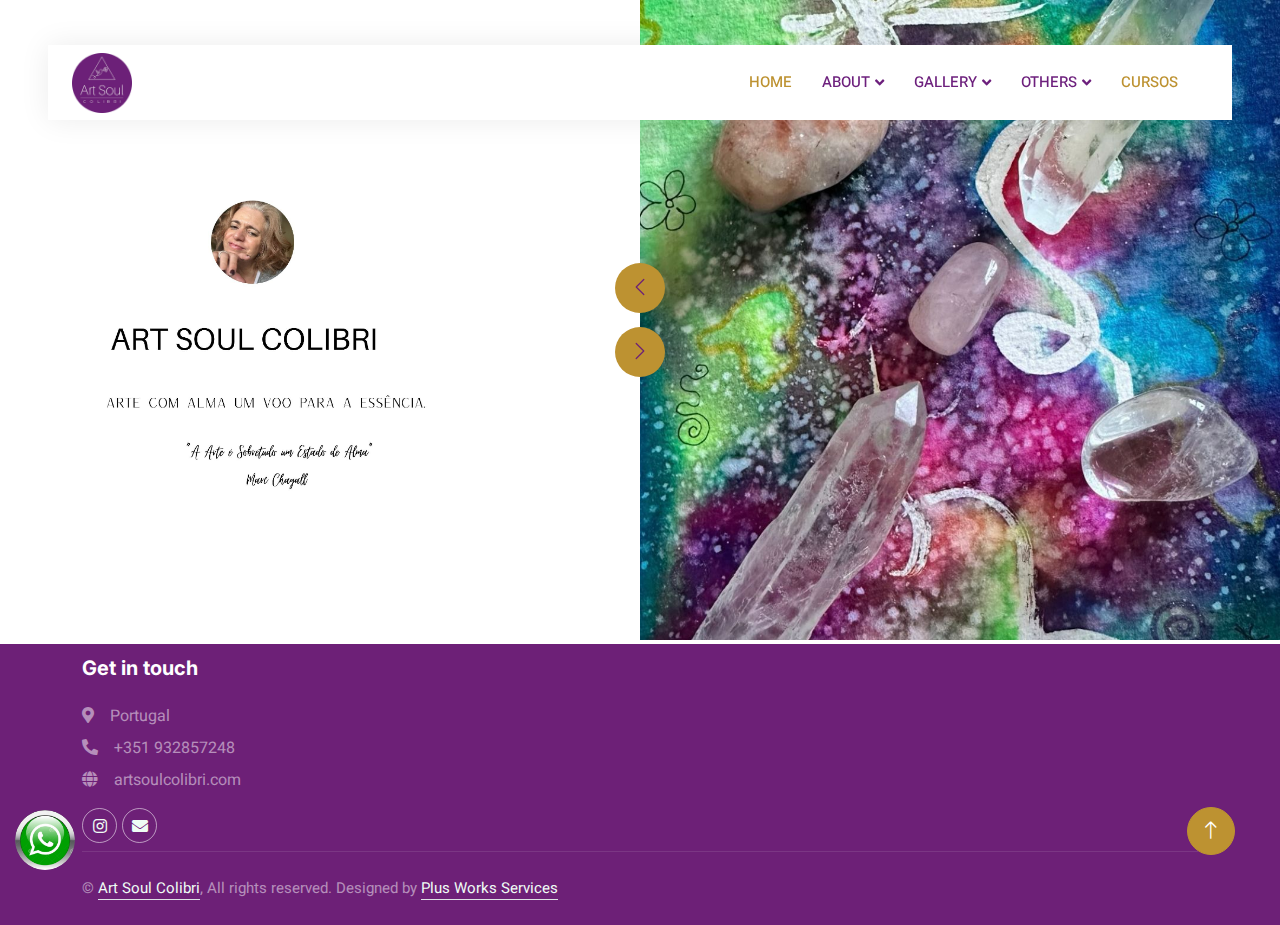
==== index.html @ ce9cbb2d "Add files via upload" ====
<!DOCTYPE html>
<html lang="pt">

<head>
    <!-- Meta Etiquetas Tittle Start -->
    <meta charset="utf-8">
    <title> Art Soul Colibri</title>
    <!-- Meta Etiquetas Tittle End -->

    <!-- Meta Etiquetas Start -->
    <meta name="viewport" content="width=device-width, initial-scale=1.0">
    <meta name="format-detection" content="telephone=no">
    <meta content="Atelier Colibri" name="keywords">
    <meta content="Atelier Colibri" name="description">
    <!-- Meta Etiquetas End -->

    <!-- Meta Etiquetas SEO start -->
    <meta name="twitter:card" content="summary">
    <meta name="twitter:site" content="@Atelier Colibri">
    <meta name="twitter:title" content="Atelier Colibri">
    <meta name="twitter:description" content="Atelier Colibri">
    <meta name="robots" content="index, follow">
    <meta name="Audience" content="All">

    <meta property="og:site_name" content="Atelier Colibri">
    <meta property="og:type" content="website">
    <meta property="og:title" content="Atelier Colibri">
    <meta property="og:locale" content="en">
    <meta property="og:title" content="Atelier Colibri">
    <meta property="og:description" content="Atelier Colibri">
    <meta property="og:url" content="https://artsoulcolibri.com/">
    <!-- Meta Etiquetas SEO End -->

    <!-- Favicon Strat-->
    <link href="img/favicon.ico" rel="icon">
    <!-- Favicon End-->

    <!-- Apple Touc Icon Strat -->
    <link rel="icon" href="img/favicon.ico">
    <!-- Apple Touc Icon End -->

    <!-- Canonical start -->
    <link rel="canonical" href="https://artsoulcolibri.com/" />
    <!-- Canonical End -->

    <!-- Google Web Fonts -->
    <link rel="preconnect" href="https://fonts.googleapis.com">
    <link rel="preconnect" href="https://fonts.gstatic.com" crossorigin>
    <link href="https://fonts.googleapis.com/css2?family=Heebo:wght@400;500;600&family=Inter:wght@700;800&display=swap"
        rel="stylesheet">

    <!-- Icon Font Stylesheet -->
    <link href="https://cdnjs.cloudflare.com/ajax/libs/font-awesome/5.10.0/css/all.min.css" rel="stylesheet">
    <link href="https://cdn.jsdelivr.net/npm/bootstrap-icons@1.4.1/font/bootstrap-icons.css" rel="stylesheet">

    <!-- Libraries Stylesheet -->
    <link href="lib/animate/animate.min.css" rel="stylesheet">
    <link href="lib/owlcarousel/assets/owl.carousel.min.css" rel="stylesheet">

    <!-- Customized Bootstrap Stylesheet -->
    <link href="css/bootstrap.min.css" rel="stylesheet">

    <!-- Template Stylesheet -->
    <link href="css/style.css" rel="stylesheet">

</head>

<body>

    <div class="container-xxl bg-white p-0">
        <!-- Spinner Start -->
        <div id="spinner"
            class="show bg-white position-fixed translate-middle w-100 vh-100 top-50 start-50 d-flex align-items-center justify-content-center">
            <div class="spinner-border text-primary" style="width: 3rem; height: 3rem;" role="status">
                <span class="sr-only">Loading...</span>
            </div>
        </div>
        <!-- Spinner End -->

        <!-- Navbar Start -->
        <div class="container-fluid nav-bar bg-transparent">
            <nav class="navbar navbar-expand-lg bg-danger navbar-light py-0 px-4">
                <a href="index.html" class="navbar-brand d-flex align-items-center text-center">
                    <div>
                        <img class="img-fluid" src="img/logoateleiercolibricirculo barr nav redondo.png" alt="Icon"
                            style="width: 60pxf; height: 60px;">
                    </div>
                    <h4 class="m-0 text-primary"> </h4> <!-- Aqui va Texto -->
                </a>
                <button type="button" class="navbar-toggler" data-bs-toggle="collapse" data-bs-target="#navbarCollapse">
                    <span class="navbar-toggler-icon"></span>
                </button>
                <div class="collapse navbar-collapse" id="navbarCollapse">
                    <div class="navbar-nav ms-auto">
                        <a href="index.html" class="nav-item nav-link active">Home</a>
                        <div class="nav-item dropdown">
                            <a href="about.html" class="nav-link dropdown-toggle" data-bs-toggle="dropdown">About</a>
                            <div class="dropdown-menu rounded-0 m-0">
                                <a href="arteintuitiva.html" class="dropdown-item">Arte Intuitiva</a>
                                <a href="" class="dropdown-item">Sobre Mim</a>
                            </div>
                        </div>
                        <div class="nav-item dropdown">
                            <a href="gallery.html" class="nav-link dropdown-toggle" data-bs-toggle="dropdown">Gallery</a>
                            <div class="dropdown-menu rounded-0 m-0">
                                <a href="" class="dropdown-item">Aguarelas</a>
                                <a href="" class="dropdown-item">Telas</a>
                                <a href="" class="dropdown-item">Mandalas</a>
                                <a href="" class="dropdown-item">E-books</a>
                            </div>
                        </div>
                        <div class="nav-item dropdown">
                            <a href="gallery.html" class="nav-link dropdown-toggle" data-bs-toggle="dropdown">Others</a>
                            <div class="dropdown-menu rounded-0 m-0">
                                <a href="" class="dropdown-item">Others</a>
                            </div>
                        </div>
                        <a href="cursos.html" class="nav-item nav-link active">Cursos</a>
                    </div>
                </div>
            </nav>
        </div>
        <!-- Navbar End -->


        <!-- Carrousel Start -->
        <div class="container-fluid header bg-white p-0">
            <div class="row g-0 align-items-center flex-column-reverse flex-md-row">
                <div class="col-md-6 p-5 mt-lg-5">
                    <div class="col-lg-9 wow fadeIn" data-wow-delay="0.1s">
                        <div class="">
                            <img class="img-fluid w-100" src="img/msn1.jpg">
                        </div>
                    </div>

                </div>
                <div class="col-md-6 animated fadeIn">
                    <div class="owl-carousel header-carousel">
                        <div class="owl-carousel-item">
                            <img class="img-fluid" src="img/carousel_art_soul_colibri1.jpg" alt="">
                        </div>
                        <div class="owl-carousel-item">
                            <img class="img-fluid" src="img/carousel_art_soul_colibri2.jpg" alt="">
                        </div>
                        <div class="owl-carousel-item">
                            <img class="img-fluid" src="img/carousel_art_soul_colibri3.jpg" alt="">
                        </div>
                        <div class="owl-carousel-item">
                            <img class="img-fluid" src="img/carousel_art_soul_colibri4.jpg" alt="">
                        </div>
                        <div class="owl-carousel-item">
                            <img class="img-fluid" src="img/carousel_art_soul_colibri5.jpg" alt="">
                        </div>
                        <div class="owl-carousel-item">
                            <img class="img-fluid" src="img/carousel_art_soul_colibri6.jpg" alt="">
                        </div>
                        <div class="owl-carousel-item">
                            <img class="img-fluid" src="img/carousel_art_soul_colibri7.jpg" alt="">
                        </div>
                        <div class="owl-carousel-item">
                            <img class="img-fluid" src="img/carousel_art_soul_colibri8.jpg" alt="">
                        </div>
                    </div>
                </div>
            </div>
        </div>
        <!-- Carrousel End -->

        <!-- Watshap Start-->
        <img class="btn-whatsapp" src="img/flaticonwattshap.png" alt="whatsapp"
            onclick="window.location.href='https://wa.me/351932857248?text=.!%20.%20.%20.%20.%20.'">
        <!-- Watshap End  -->

        <!-- Footer Start -->
        <div class="container-fluid bg-dark text-white-50 footer pt-1 mt-1 wow fadeIn" data-wow-delay="0.1s">
            <div class="container py-2">
                <div class="row g-5">
                    <div class="col-lg-3 col-md-6">
                        <h5 class="text-white mb-4">Get in touch</h5>
                        <p class="mb-2"><i class="fa fa-map-marker-alt me-3"></i>Portugal</p>
                        <p class="mb-2"><i class="fa fa-phone-alt me-3"></i>+351 932857248</p>
                        <p class="mb-2"><i class="fa fa-fa fa-globe me-3"></i>artsoulcolibri.com</p>
                        <div class="d-flex pt-2">
                            <a class="btn btn-outline-light btn-social"
                                href="https://www.instagram.com/atelier_colibri"><i class="fab fa-instagram"></i></a>
                            <a class="btn btn-outline-light btn-social" href="mailto:ateliercolibri@gmail.com"><i
                                    class="fa fa-envelope"></i></a>
                        </div>
                    </div>
                </div>
            </div>
            <div class="container">
                <div class="copyright">
                    <div class="row">
                        <div class="col-md-6 text-center text-md-start mb-3 mb-md-0">
                            &copy; <a class="border-bottom" href="#">Art Soul Colibri</a>, All rights reserved.
                            Designed by <a class="border-bottom" href="index.html">Plus Works Services</a>
                        </div>
                    </div>
                </div>
            </div>
        </div>
        <!-- Footer End -->

        <!-- Back to Top -->
        <a href="#" class="btn btn-lg btn-primary btn-lg-square back-to-top"><i class="bi bi-arrow-up"></i></a>
    </div>

    <!-- JavaScript Libraries -->
    <script src="https://code.jquery.com/jquery-3.4.1.min.js"></script>
    <script src="https://cdn.jsdelivr.net/npm/bootstrap@5.0.0/dist/js/bootstrap.bundle.min.js"></script>
    <script src="lib/wow/wow.min.js"></script>
    <script src="lib/easing/easing.min.js"></script>
    <script src="lib/waypoints/waypoints.min.js"></script>
    <script src="lib/owlcarousel/owl.carousel.min.js"></script>

    <!-- Template Javascript -->
    <script src="js/main.js"></script>
</body>

</html>
---- css/style.css ----
/********** Template CSS **********/
:root {
    --primary: #BD9231; /*** cambiar color botones carrousel***/
    --secondary: #FF6922;
    --light: #EFFDF5;
    --dark: #6d207d;
}

.back-to-top {
    position: fixed;
    display: none;
    right: 45px;
    bottom: 45px;
    z-index: 99;
}


/*** Spinner ***/
#spinner {
    opacity: 0;
    visibility: hidden;
    transition: opacity .5s ease-out, visibility 0s linear .5s;
    z-index: 99999;
}

#spinner.show {
    transition: opacity .5s ease-out, visibility 0s linear 0s;
    visibility: visible;
    opacity: 1;
}


/*** Button ***/
.btn {
    transition: .5s;
}

.btn.btn-primary,
.btn.btn-secondary {
    color: #FFFFFF;
}

.btn-square {
    width: 38px;
    height: 38px;
}

.btn-sm-square {
    width: 32px;
    height: 32px;
}

.btn-lg-square {
    width: 48px;
    height: 48px;
}

.btn-square,
.btn-sm-square,
.btn-lg-square {
    padding: 0;
    display: flex;
    align-items: center;
    justify-content: center;
    font-weight: normal;
    border-radius: 50px;
}


/*** Navbar ***/
.nav-bar {
    position: relative;
    margin-top: 45px;
    padding: 0 3rem;
    transition: .5s;
    z-index: 9999;
}

.nav-bar.sticky-top {
    position: sticky;
    padding: 0;
    z-index: 9999;
}

.navbar {
    box-shadow: 0 0 30px rgba(0, 0, 0, .08);
}

.navbar .dropdown-toggle::after {
    border: none;
    content: "\f107";
    font-family: "Font Awesome 5 Free";
    font-weight: 900;
    vertical-align: middle;
    margin-left: 5px;
    transition: .5s;
}

.navbar .dropdown-toggle[aria-expanded=true]::after {
    transform: rotate(-180deg);
}

.navbar-light .navbar-nav .nav-link {
    margin-right: 30px;
    padding: 25px 0;
    color: #BD9231;  /*** cambiar color HOME en barra de navegacion***/
    font-size: 15px;
    text-transform: uppercase;
    outline: none;
}

.navbar-light .navbar-nav .nav-link:hover,
.navbar-light .navbar-nav .nav-link.active {
    color: var(--#BD9231); /*** cambiar color HOME en barra de navegacion***/
}#b45959

@media (max-width: 991.98px) {
    .nav-bar {
        margin: 0;
        padding: 0;
    }

    .navbar-light .navbar-nav .nav-link {
        margin-right: 0;
        padding: 10px 0;
    }

    .navbar-light .navbar-nav {
        border-top: 1px solid #b45959;
    }
}

.navbar-light .navbar-brand {
    height: 75px;
}

.navbar-light .navbar-nav .nav-link {
    color: var(--dark);
    font-weight: 500;
}

@media (min-width: 992px) {
    .navbar .nav-item .dropdown-menu {
        display: block;
        top: 100%;
        margin-top: 0;
        transform: rotateX(-75deg);
        transform-origin: 0% 0%;
        opacity: 0;
        visibility: hidden;
        transition: .5s;

    }

    .navbar .nav-item:hover .dropdown-menu {
        transform: rotateX(0deg);
        visibility: visible;
        transition: .5s;
        opacity: 1;
    }
}


/*** Header ***/
@media (min-width: 992px) {
    .header {
        margin-top: -120px;
    }
}

.header-carousel .owl-nav {
    position: absolute;
    top: 50%;
    left: -25px;
    transform: translateY(-50%);
    display: flex;
    flex-direction: column;
}

.header-carousel .owl-nav .owl-prev,
.header-carousel .owl-nav .owl-next {
    margin: 7px 0;
    width: 50px;
    height: 50px;
    display: flex;
    align-items: center;
    justify-content: center;
    color: #6d2077;           /*** cambiar color de flechas de botones en carrusel ***/
    background: var(--primary); /*** cambiar color de botones en carrusel ***/
    border-radius: 40px;
    font-size: 20px;
    transition: .5s;
}

.header-carousel .owl-nav .owl-prev:hover,
.header-carousel .owl-nav .owl-next:hover {
    background: var(--dark);
}

@media (max-width: 768px) {
    .header-carousel .owl-nav {
        left: 25px;
    }
}

.breadcrumb-item+.breadcrumb-item::before {
    color: #DDDDDD;
}


/*** Icon ***/
.icon {
    padding: 15px;
    display: inline-flex;
    align-items: center;
    justify-content: center;
    background:  !important;
    border-radius: 50px;
    border: 1px dashed var(--primary) !important;
}


/*** curso ***/
.about-img img {
    position: relative;
    z-index: 2;
}

.about-img::before {
    position: absolute;
    content: "";
    top: 0;
    left: -50%;
    width: 100%;
    height: 100%;
    background: var(--primary);
    transform: skew(20deg);
    z-index: 1;
}


/*** Category ***/
.cat-item div {
    background: #FFFFFF;
    border: 1px dashed rgba(0, 185, 142, .3);
    transition: .5s;
}

.cat-item:hover div {
    background: var(--primary); /**** Cambiar sombra de Tipoogias***/
    border-color: transparent;
}

.cat-item div * {
    transition: .5s;
}

.cat-item:hover div * {
    color: #FFFFFF !important;
}


/*** Property List ***/
.nav-pills .nav-item .btn {
    color: var(--dark);
}

.nav-pills .nav-item .btn:hover,
.nav-pills .nav-item .btn.active {
    color: #6d2077;
}

.property-item {
    box-shadow: 0 0 30px rgba(0, 0, 0, .08);
}

.property-item img {
    transition: .5s;
}

.property-item:hover img {
    transform: scale(1.1);
}

.property-item .border-top {
    border-top: 1px dashed rgba(0, 185, 142, .3) !important;
}

.property-item .border-end {
    border-right: 1px dashed rgba(0, 185, 142, .3) !important;
}


/*** Team ***/
.team-item {
    box-shadow: 0 0 30px rgba(0, 0, 0, .08);
    transition: .5s;
}

.team-item .btn {
    color: var(--primary);
    background: #FFFFFF;
    box-shadow: 0 0 30px rgba(0, 0, 0, .15);
}

.team-item .btn:hover {
    color: #FFFFFF;
    background: var(--primary);
}

.team-item:hover {
    border-color: var(--secondary) !important;
}

.team-item:hover .bg-primary {
    background: var(--secondary) !important;
}

.team-item:hover .bg-primary i {
    color: var(--secondary) !important;
}


/*** Testimonial ***/
.testimonial-carousel {
    padding-left: 1.5rem;
    padding-right: 1.5rem;
}

@media (min-width: 576px) {
    .testimonial-carousel {
        padding-left: 4rem;
        padding-right: 4rem;
    }
}

.testimonial-carousel .testimonial-item .border {
    border: 1px dashed rgba(0, 185, 142, .3) !important;
}

.testimonial-carousel .owl-nav {
    position: absolute;
    width: 100%;
    height: 40px;
    top: calc(50% - 20px);
    left: 0;
    display: flex;
    justify-content: space-between;
    z-index: 1;
}

.testimonial-carousel .owl-nav .owl-prev,
.testimonial-carousel .owl-nav .owl-next {
    position: relative;
    width: 40px;
    height: 40px;
    display: flex;
    align-items: center;
    justify-content: center;
    color: #FFFFFF;
    background: var(--primary);
    border-radius: 40px;
    font-size: 20px;
    transition: .5s;
}

.testimonial-carousel .owl-nav .owl-prev:hover,
.testimonial-carousel .owl-nav .owl-next:hover {
    background: var(--dark);
}


/*** Footer ***/
.footer .btn.btn-social {
    margin-right: 5px;
    width: 35px;
    height: 35px;
    display: flex;
    align-items: center;
    justify-content: center;
    color: var(--light);
    border: 1px solid rgba(255, 255, 255, 0.541);
    border-radius: 35px;
    transition: .3s;
}

.footer .btn.btn-social:hover {
    color: var(--primary);
    border-color: var(--light);
}

.footer .btn.btn-link {
    display: block;
    margin-bottom: 5px;
    padding: 0;
    text-align: left;
    font-size: 15px;
    font-weight: normal;
    text-transform: capitalize;
    transition: .3s;
}

.footer .btn.btn-link::before {
    position: relative;
    content: "\f105";
    font-family: "Font Awesome 5 Free";
    font-weight: 900;
    margin-right: 5px;
}

.footer .btn.btn-link:hover {
    letter-spacing: 1px;
    box-shadow: none;
}

.footer .form-control {
    border-color: rgba(255, 255, 255, 0.5);
}

.footer .copyright {
    padding: 25px 0;
    font-size: 15px;
    border-top: 1px solid rgba(256, 256, 256, .1);
}

.footer .copyright a {
    color: var(--light);
}

.footer .footer-menu a {
    margin-right: 15px;
    padding-right: 15px;
    border-right: 1px solid rgba(255, 255, 255, .1);
}

.footer .footer-menu a:last-child {
    margin-right: 0;
    padding-right: 0;
    border-right: none;
}

/*** FWathshap ***/
.btn-whatsapp {
    position: fixed;
    width: 60px;
    height: 60px;
    bottom: 30px;
    left: 15px;
    border-radius:60px;
    text-align:center;
    font-size:0px;
    z-index:100;
}
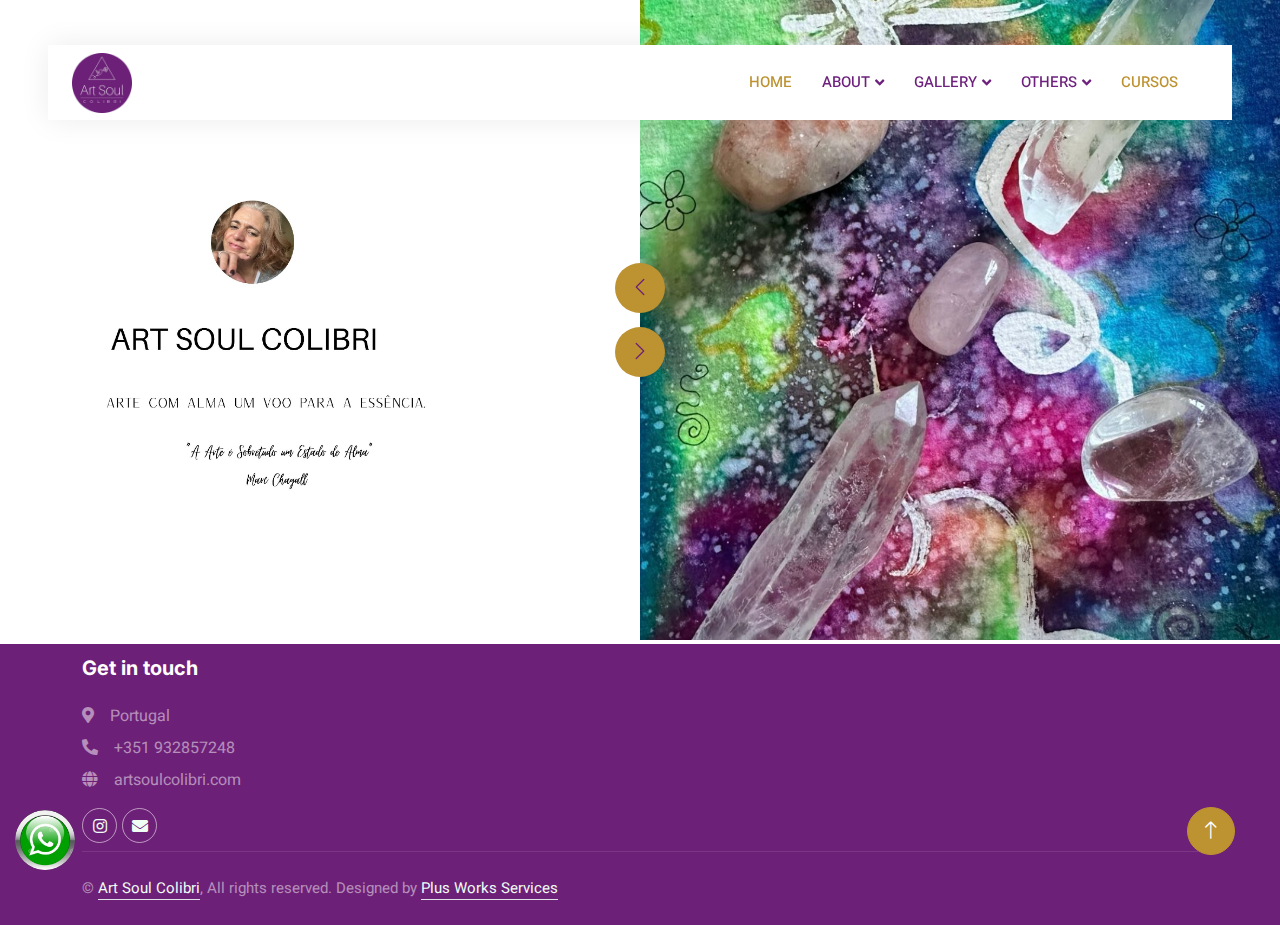
==== commit b24cc047: "Add files via upload" ====
--- a/index.html
+++ b/index.html
@@ -97,7 +97,7 @@
                             <a href="about.html" class="nav-link dropdown-toggle" data-bs-toggle="dropdown">About</a>
                             <div class="dropdown-menu rounded-0 m-0">
                                 <a href="arteintuitiva.html" class="dropdown-item">Arte Intuitiva</a>
-                                <a href="" class="dropdown-item">Sobre Mim</a>
+                                <a href="sobremi.html" class="dropdown-item">Sobre Mim</a>
                             </div>
                         </div>
                         <div class="nav-item dropdown">
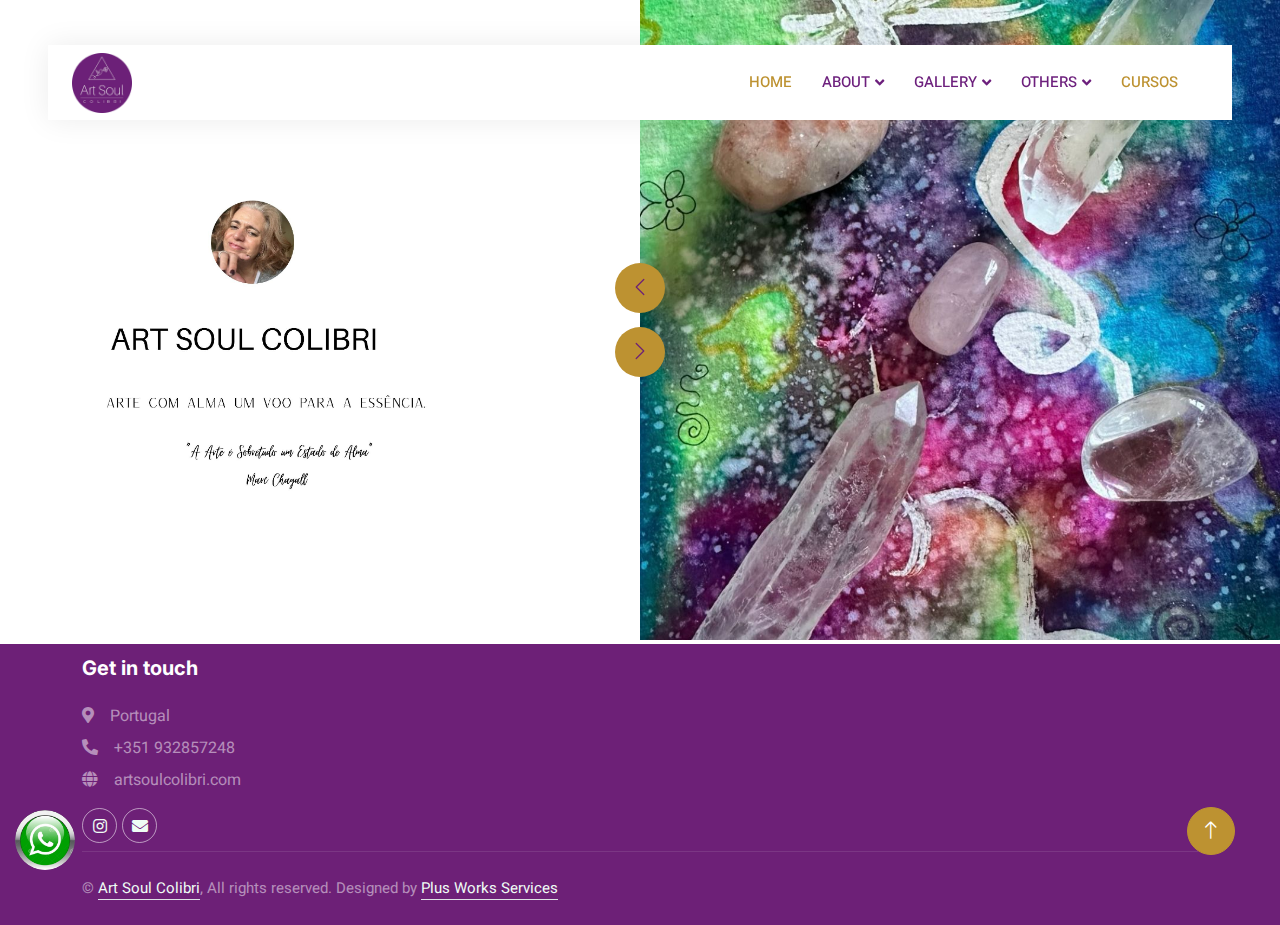
==== commit 3eed37b3: "Add files via upload" ====
--- a/index.html
+++ b/index.html
@@ -106,13 +106,12 @@
                                 <a href="" class="dropdown-item">Aguarelas</a>
                                 <a href="" class="dropdown-item">Telas</a>
                                 <a href="" class="dropdown-item">Mandalas</a>
-                                <a href="" class="dropdown-item">E-books</a>
                             </div>
                         </div>
                         <div class="nav-item dropdown">
                             <a href="gallery.html" class="nav-link dropdown-toggle" data-bs-toggle="dropdown">Others</a>
                             <div class="dropdown-menu rounded-0 m-0">
-                                <a href="" class="dropdown-item">Others</a>
+                                <a href="" class="dropdown-item">E-books</a>
                             </div>
                         </div>
                         <a href="cursos.html" class="nav-item nav-link active">Cursos</a>
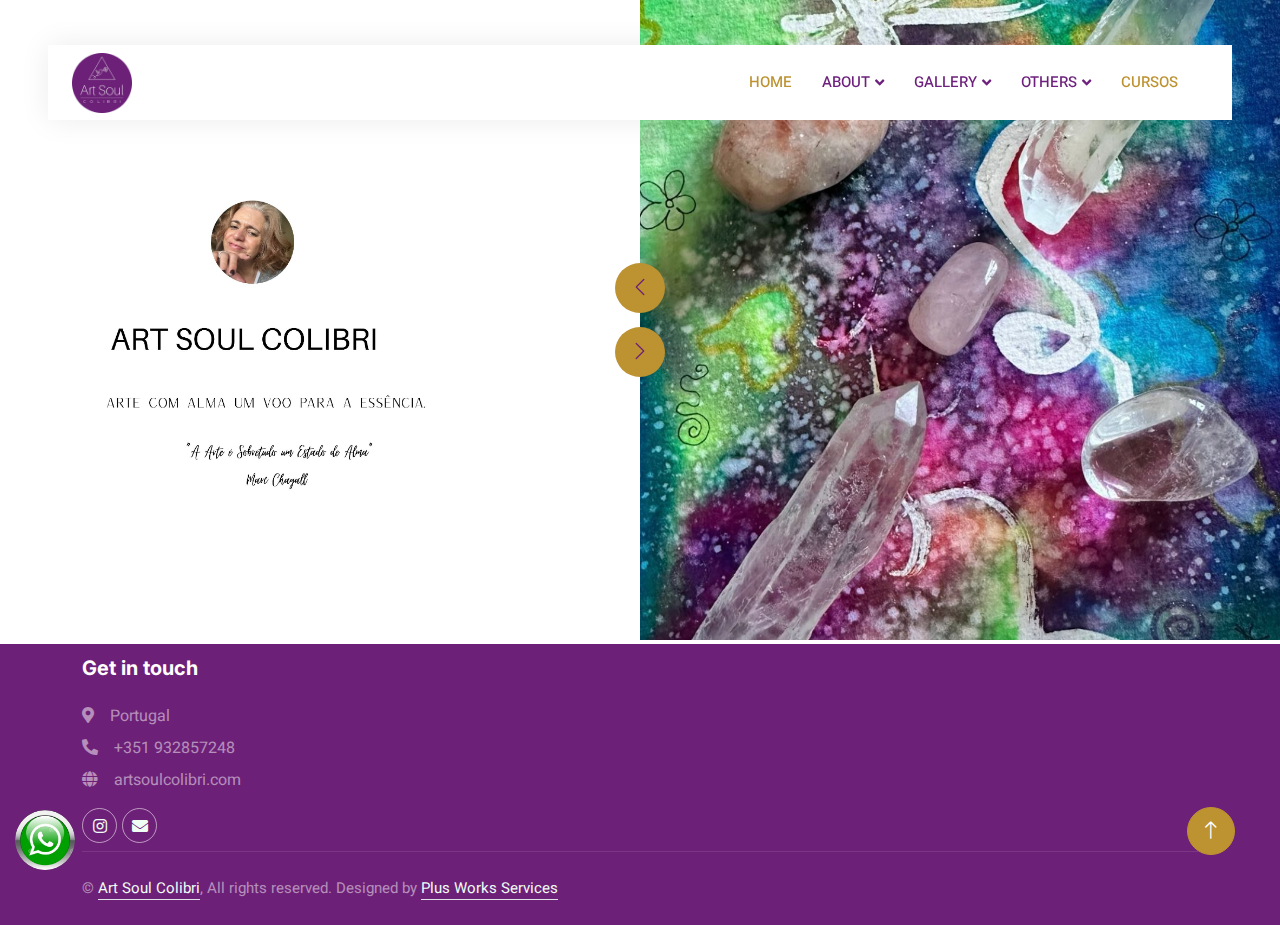
==== commit e9c39372: "Add files via upload" ====
--- a/index.html
+++ b/index.html
@@ -103,9 +103,9 @@
                         <div class="nav-item dropdown">
                             <a href="gallery.html" class="nav-link dropdown-toggle" data-bs-toggle="dropdown">Gallery</a>
                             <div class="dropdown-menu rounded-0 m-0">
-                                <a href="" class="dropdown-item">Aguarelas</a>
-                                <a href="" class="dropdown-item">Telas</a>
-                                <a href="" class="dropdown-item">Mandalas</a>
+                                <a href="aguarelas.html" class="dropdown-item">Aguarelas</a>
+                                <a href="aguarelas.html" class="dropdown-item">Telas</a>
+                                <a href="aguarelas.html" class="dropdown-item">Mandalas</a>
                             </div>
                         </div>
                         <div class="nav-item dropdown">
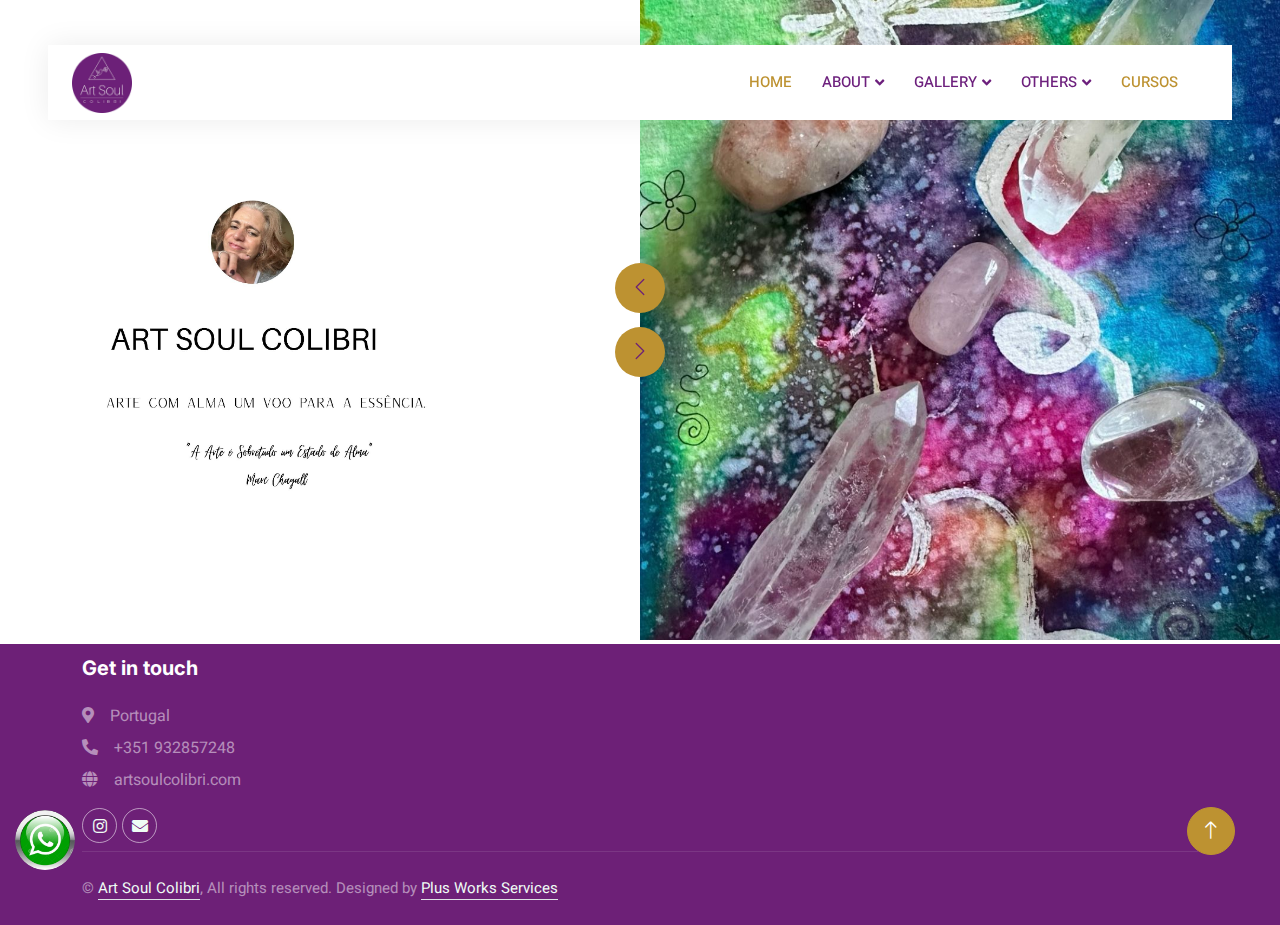
==== commit e0f7f2ea: "Add files via upload" ====
--- a/index.html
+++ b/index.html
@@ -94,14 +94,14 @@
                     <div class="navbar-nav ms-auto">
                         <a href="index.html" class="nav-item nav-link active">Home</a>
                         <div class="nav-item dropdown">
-                            <a href="about.html" class="nav-link dropdown-toggle" data-bs-toggle="dropdown">About</a>
+                            <a href="#" class="nav-link dropdown-toggle" data-bs-toggle="dropdown">About</a>
                             <div class="dropdown-menu rounded-0 m-0">
                                 <a href="arteintuitiva.html" class="dropdown-item">Arte Intuitiva</a>
                                 <a href="sobremi.html" class="dropdown-item">Sobre Mim</a>
                             </div>
                         </div>
                         <div class="nav-item dropdown">
-                            <a href="gallery.html" class="nav-link dropdown-toggle" data-bs-toggle="dropdown">Gallery</a>
+                            <a href="#" class="nav-link dropdown-toggle" data-bs-toggle="dropdown">Gallery</a>
                             <div class="dropdown-menu rounded-0 m-0">
                                 <a href="aguarelas.html" class="dropdown-item">Aguarelas</a>
                                 <a href="aguarelas.html" class="dropdown-item">Telas</a>
@@ -109,9 +109,9 @@
                             </div>
                         </div>
                         <div class="nav-item dropdown">
-                            <a href="gallery.html" class="nav-link dropdown-toggle" data-bs-toggle="dropdown">Others</a>
+                            <a href="#" class="nav-link dropdown-toggle" data-bs-toggle="dropdown">Others</a>
                             <div class="dropdown-menu rounded-0 m-0">
-                                <a href="" class="dropdown-item">E-books</a>
+                                <a href="#" class="dropdown-item">E-books</a>
                             </div>
                         </div>
                         <a href="cursos.html" class="nav-item nav-link active">Cursos</a>
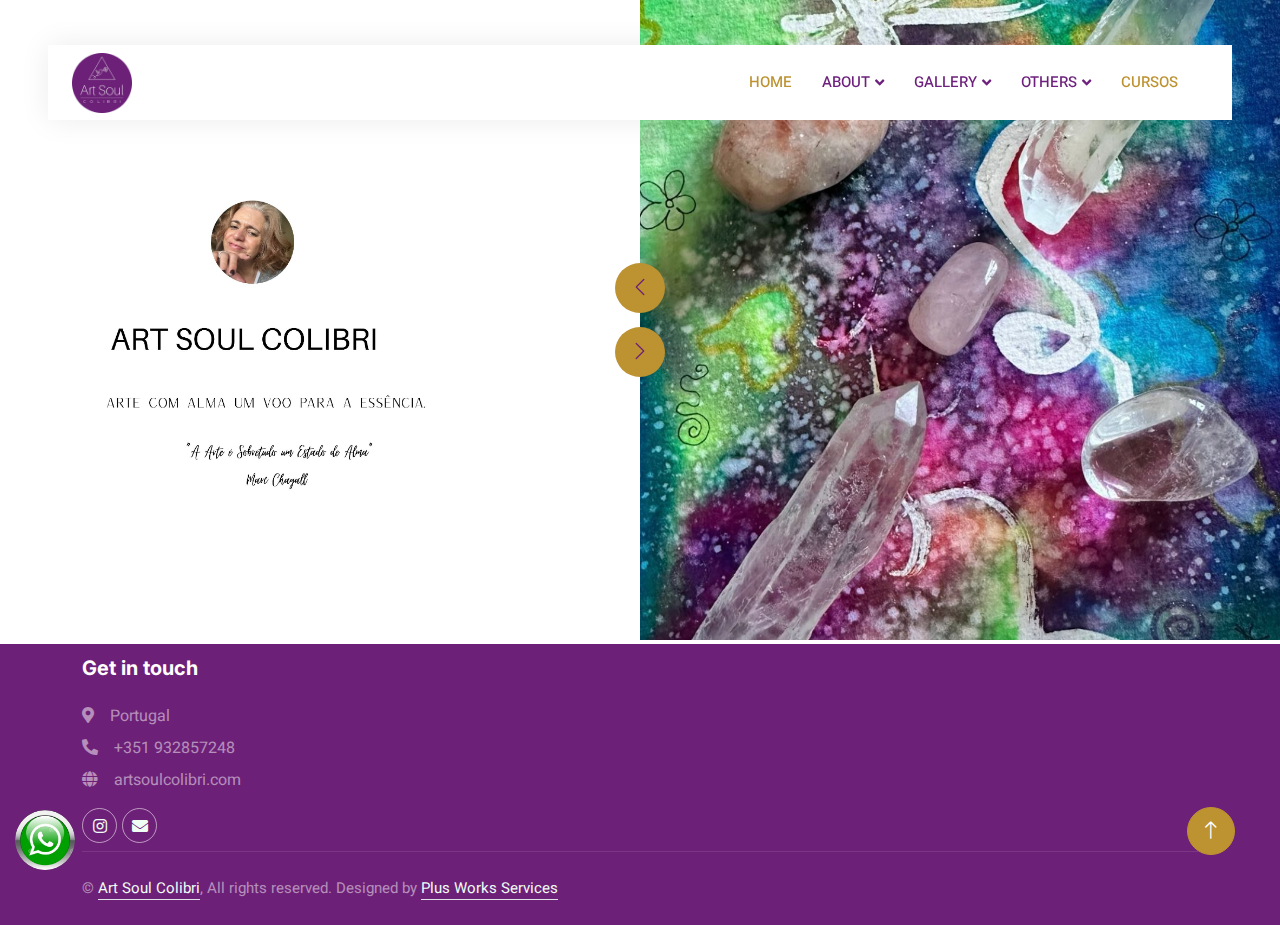
==== commit 82aa118e: "Add files via upload" ====
--- a/index.html
+++ b/index.html
@@ -38,6 +38,11 @@
     <!-- Apple Touc Icon Strat -->
     <link rel="icon" href="img/favicon.ico">
     <!-- Apple Touc Icon End -->
+
+    <!-- Enlazar documento con el manifest.json Start -->
+    <link rel="icon" href="img/favicon.ico">
+    <!-- Enlazar documento con el manifest.json End -->
+
 
     <!-- Canonical start -->
     <link rel="canonical" href="https://artsoulcolibri.com/" />
@@ -97,7 +102,7 @@
                             <a href="#" class="nav-link dropdown-toggle" data-bs-toggle="dropdown">About</a>
                             <div class="dropdown-menu rounded-0 m-0">
                                 <a href="arteintuitiva.html" class="dropdown-item">Arte Intuitiva</a>
-                                <a href="sobremi.html" class="dropdown-item">Sobre Mim</a>
+                                <a href="aboutme.html" class="dropdown-item">About me</a>
                             </div>
                         </div>
                         <div class="nav-item dropdown">
@@ -182,7 +187,7 @@
                         <div class="d-flex pt-2">
                             <a class="btn btn-outline-light btn-social"
                                 href="https://www.instagram.com/atelier_colibri"><i class="fab fa-instagram"></i></a>
-                            <a class="btn btn-outline-light btn-social" href="mailto:ateliercolibri@gmail.com"><i
+                            <a class="btn btn-outline-light btn-social" href="mailto:artsoulcolibri@gmail.com"><i
                                     class="fa fa-envelope"></i></a>
                         </div>
                     </div>
